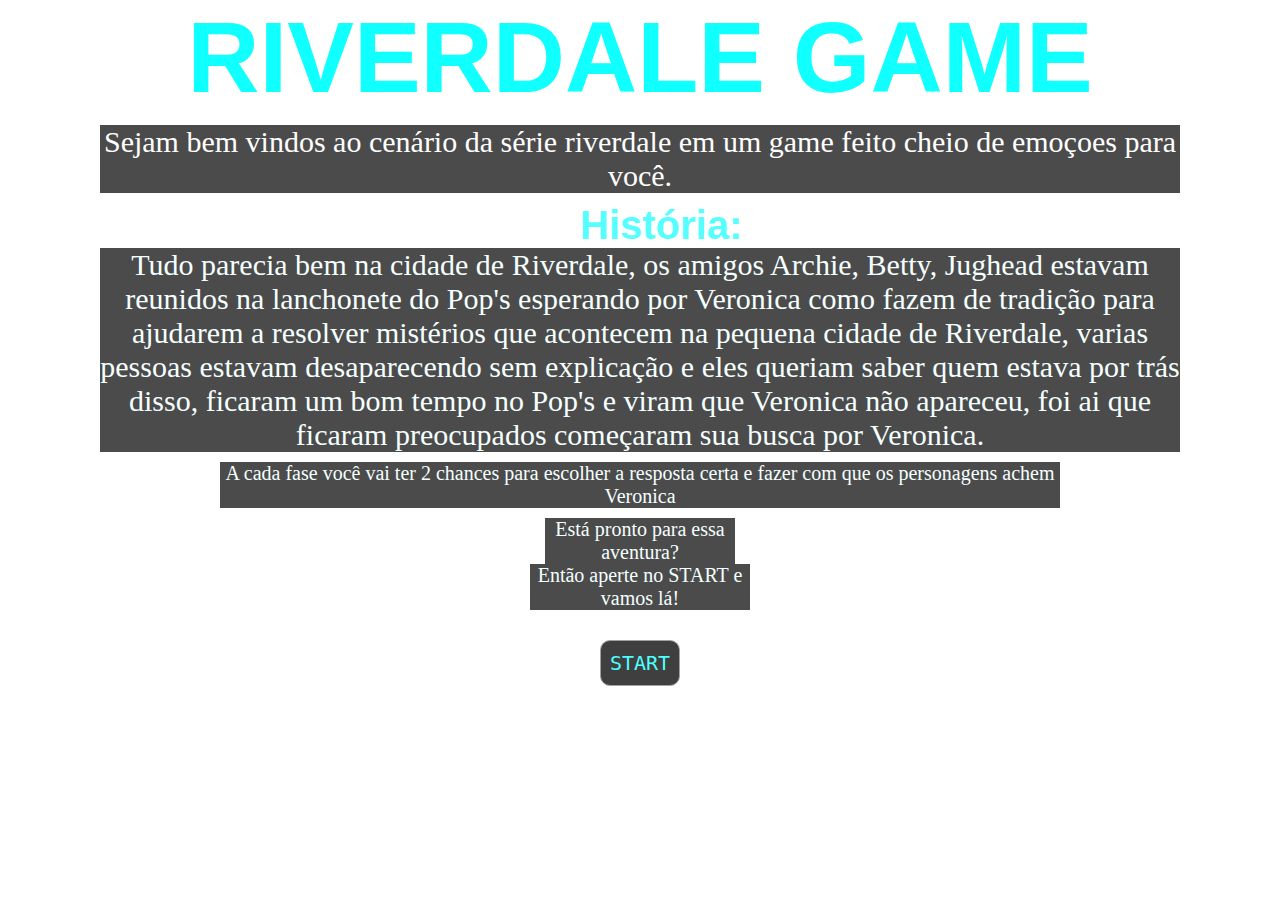
==== index.html @ f4e423de "Primeiro commit" ====
<!DOCTYPE html>
<html lang="en">
<head>
    <meta charset="UTF-8">
    <meta http-equiv="X-UA-Compatible" content="IE=edge">
    <meta name="viewport" content="width=device-width, initial-scale=1.0">
    <title>Rverdale Game</title>
    <link rel="stylesheet" href="index.css">
    <link rel="preconnect" href="https://fonts.googleapis.com">
    <link rel="preconnect" href="https://fonts.gstatic.com" crossorigin>
    <link href="https://fonts.googleapis.com/css2?family=Handlee&family=Kaushan+Script&display=swap" rel="stylesheet">
</head>

<script src="./index.js"></script>

<body>
   <div class="max-width">
        <h1 class="titulo">RIVERDALE GAME</h1>
    
        <p class="paragrafo"> Sejam bem vindos ao cenário da série riverdale em um game feito cheio de emoçoes para você.</p>

        <h1 class="subtitulo"> História:</h1>

        <p id="introdução"> Tudo parecia bem na cidade de Riverdale, os amigos Archie, Betty, Jughead estavam
        reunidos na lanchonete do Pop's esperando por Veronica como fazem de tradição para ajudarem a resolver mistérios
        que acontecem na pequena cidade de Riverdale, varias pessoas estavam desaparecendo sem explicação e eles 
        queriam saber quem estava por trás disso, ficaram um bom tempo no Pop's e viram que Veronica não apareceu, 
        foi ai que ficaram preocupados começaram sua busca por Veronica. 
       </p>

       <p class="p1"> A cada fase você vai ter 2 chances para escolher a resposta certa e fazer com que os personagens achem Veronica</p>
       <p class="p2">Está pronto para essa aventura?</p>
       <p class="p3"> Então aperte no START e vamos lá!</p>

       <a class="btn" href="introdução/introducao.html" role="button">START</a>

   </div> 
</body>

</html>
---- index.css ----
.max-width {
    text-align: center;
    background-image:url(https://images8.alphacoders.com/112/thumb-1920-1129303.jpg) ;
    width: 100vw;
    height: 100vh;
    background-repeat: no-repeat;
    background-position: center;
    background-size: cover;
    margin: 0 auto;
}

body {
    overflow: hidden;
    padding: 0;
    margin: 0;
}

h1 {
    animation: neon 3s alternate infinite ease-in-out;
}


.titulo {
    text-align: center;
    color: rgb(16, 255, 255);
    --cor-neon: #0037ce;
    font-family:Arial, Helvetica, sans-serif;
    font-size: 100px;
    padding: 0px;
    margin: 0px;
    
}

.paragrafo {
    text-align: center;
    color: white;
    font-size: 30px;
    background-color: black;
    opacity: 70%;
    margin: 10px 100px 10px 100px; 
}

.subtitulo {
    font-size: 40px;
    font-family: Arial, Helvetica, sans-serif;
    color: rgb(16, 255, 255);
    --cor-neon: #0037ce;
    opacity: 70%;
    margin: 0px 580px 0px 580px; 
}

#introdução {
    font-size: 30px;
    color: azure;
    background-color: black;
    opacity: 70%;
    margin: 0px 100px 0px 100px; 
}

.p1 {
    font-size: 20px;
    color: azure;
    background-color: black;
    opacity: 70%;
    margin: 10px 220px 10px 220px; 
    
}

.p2 {
    font-size: 20px;
    color: azure;
    background-color: black;
    opacity: 70%;
    margin :0px 545px 0px 545px; 
}

.p3 {
    font-size: 20px;
    color: azure;
    background-color: black;
    opacity: 70%;
    margin: 0px 530px 0px 530px; 
}

.btn {
    text-decoration: none;
    border: 1px solid rgb(131, 131, 131);
    border-radius: 10px;
    margin: 30px 600px;
    text-align: center;
    display: flex;
    justify-content: center;
    align-items: center;
    padding: 10px;
    font-family: monospace;
    font-size: 20px;
    background-color: black;
    color: rgb(16, 255, 255);
    opacity: 75%;
}

.btn:hover {
    font-size: 25px;
    background-color: rgb(131, 131, 131);
}

@keyframes neon {
    from{
        filter: drop-shadow(0 0 0 var(--cor-neon));
    }
    to {
        filter: drop-shadow(0 0 30px var(--cor-neon));
    }
}
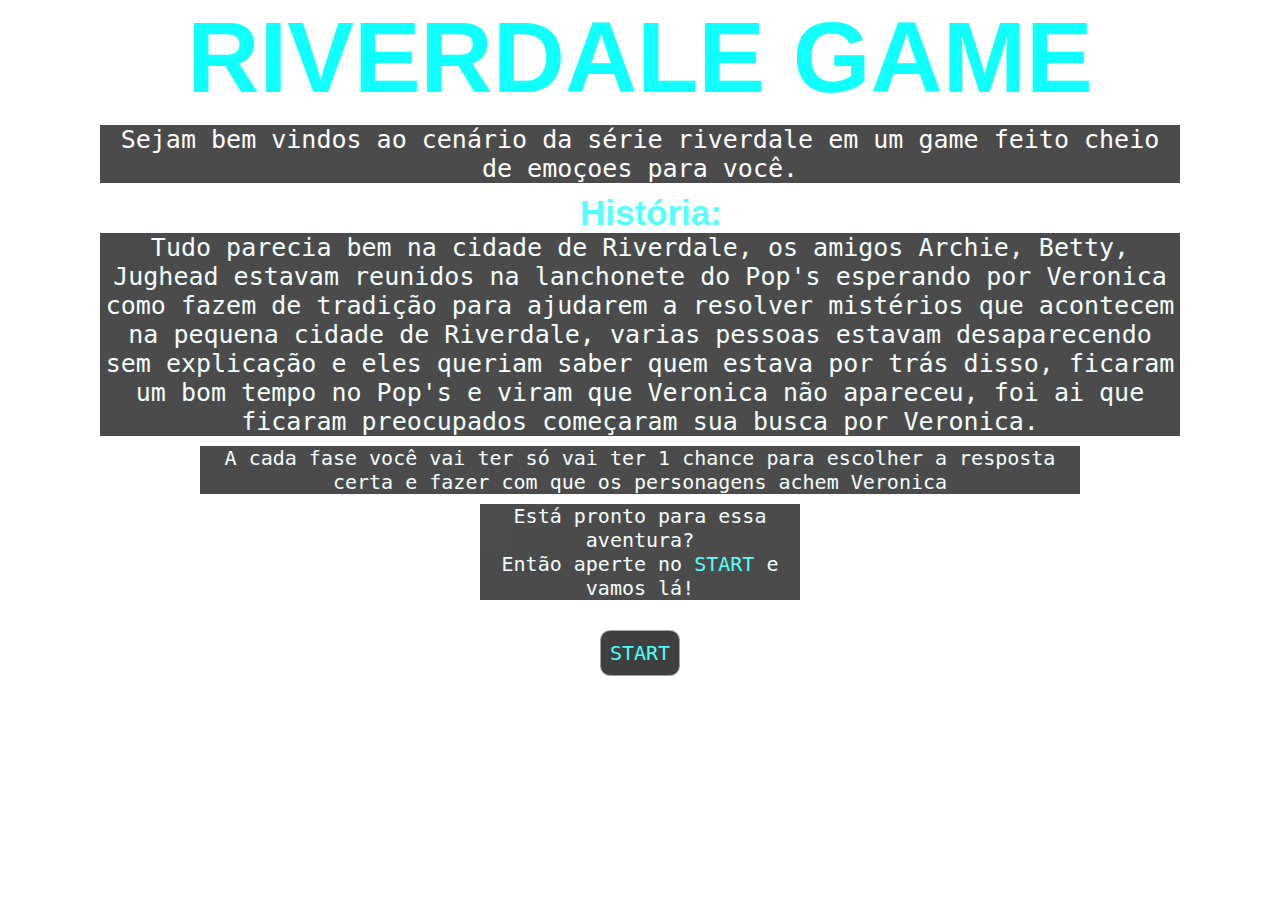
==== commit 864db60e: "Segundo commit" ====
--- a/index.html
+++ b/index.html
@@ -1,6 +1,7 @@
 <!DOCTYPE html>
 <html lang="en">
 <head>
+    <link rel="icon" href="https://res.cloudinary.com/teepublic/image/private/s--cja1o6ib--/t_Preview/b_rgb:191919,c_lpad,f_jpg,h_630,q_90,w_1200/v1527624011/production/designs/2735560_1.jpg">
     <meta charset="UTF-8">
     <meta http-equiv="X-UA-Compatible" content="IE=edge">
     <meta name="viewport" content="width=device-width, initial-scale=1.0">
@@ -28,11 +29,12 @@
         foi ai que ficaram preocupados começaram sua busca por Veronica. 
        </p>
 
-       <p class="p1"> A cada fase você vai ter 2 chances para escolher a resposta certa e fazer com que os personagens achem Veronica</p>
+       <p class="p1"> A cada fase você vai ter só vai ter 1 chance para escolher a resposta certa e fazer com que os personagens achem Veronica</p>
        <p class="p2">Está pronto para essa aventura?</p>
-       <p class="p3"> Então aperte no START e vamos lá!</p>
+       <p class="p3"> Então aperte no <span class="cor"> START </span> e vamos lá!</p>
 
        <a class="btn" href="introdução/introducao.html" role="button">START</a>
+
 
    </div> 
 </body>
--- a/index.css
+++ b/index.css
@@ -33,15 +33,17 @@
 
 .paragrafo {
     text-align: center;
+    font-family: monospace;
     color: white;
-    font-size: 30px;
+    font-size: 25px;
     background-color: black;
     opacity: 70%;
     margin: 10px 100px 10px 100px; 
 }
 
 .subtitulo {
-    font-size: 40px;
+    font-size: 35px;
+    font-family: monospace;
     font-family: Arial, Helvetica, sans-serif;
     color: rgb(16, 255, 255);
     --cor-neon: #0037ce;
@@ -50,7 +52,8 @@
 }
 
 #introdução {
-    font-size: 30px;
+    font-family: monospace;
+    font-size: 25px;
     color: azure;
     background-color: black;
     opacity: 70%;
@@ -58,31 +61,39 @@
 }
 
 .p1 {
+    font-family: monospace;
     font-size: 20px;
     color: azure;
     background-color: black;
     opacity: 70%;
-    margin: 10px 220px 10px 220px; 
+    margin: 10px 200px 10px 200px; 
     
 }
 
 .p2 {
+    font-family: monospace;
     font-size: 20px;
     color: azure;
     background-color: black;
     opacity: 70%;
-    margin :0px 545px 0px 545px; 
+    margin :0px 480px 0px 480px; 
 }
 
 .p3 {
+    font-family: monospace;
     font-size: 20px;
     color: azure;
     background-color: black;
     opacity: 70%;
-    margin: 0px 530px 0px 530px; 
+    margin: 0px 480px 0px 480px; 
+}
+
+.cor {
+    color:  rgb(16, 255, 255);
 }
 
 .btn {
+    font-family: monospace;
     text-decoration: none;
     border: 1px solid rgb(131, 131, 131);
     border-radius: 10px;
